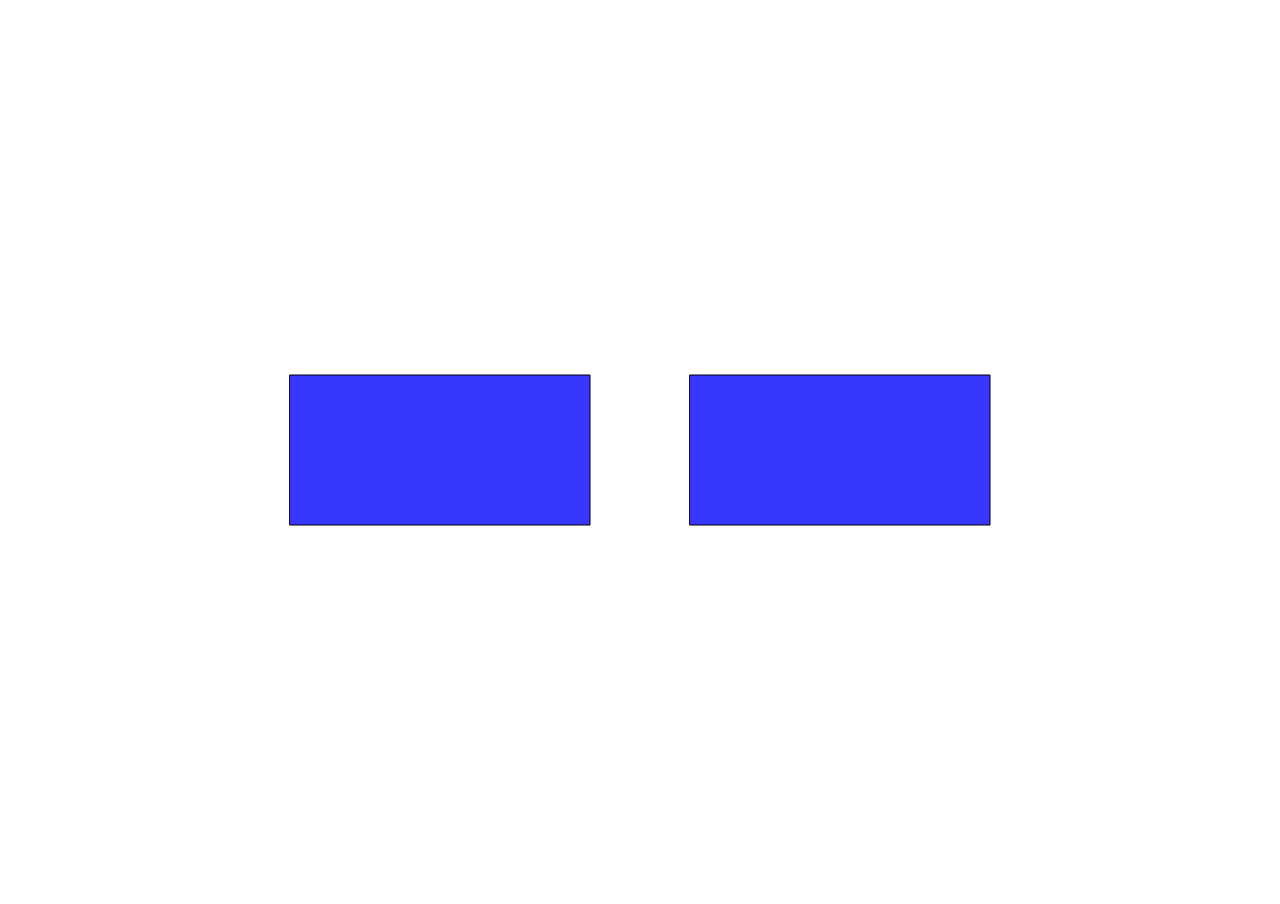
==== dating-sim/index.html @ 4797dba4 "idea put in" ====
<!DOCTYPE html>
<html>
  <head>
    <meta name="viewport" width=device-width, initial-scale=1.0, maximum-scale=1.0, user-scalable=0>
    <link rel="stylesheet" href="css/fullscreenp5.css">
    <script src="js/p5.min.js"></script>
    <!-- <script src="js/p5.dom.min.js"></script> -->
    <!-- <script src="js/p5.sound.min.js"></script> -->
    <!-- <script src="js/p5.collide2d.min.js"></script> -->
    <script src="sketch.js"></script>
  </head>
  <body>
  </body>
</html>
---- dating-sim/css/fullscreenp5.css ----
body, html {
    padding: 0;
    margin: 0;
    height: 100%;
    overflow: hidden;
}
::-webkit-scrollbar {
    display: none;
}
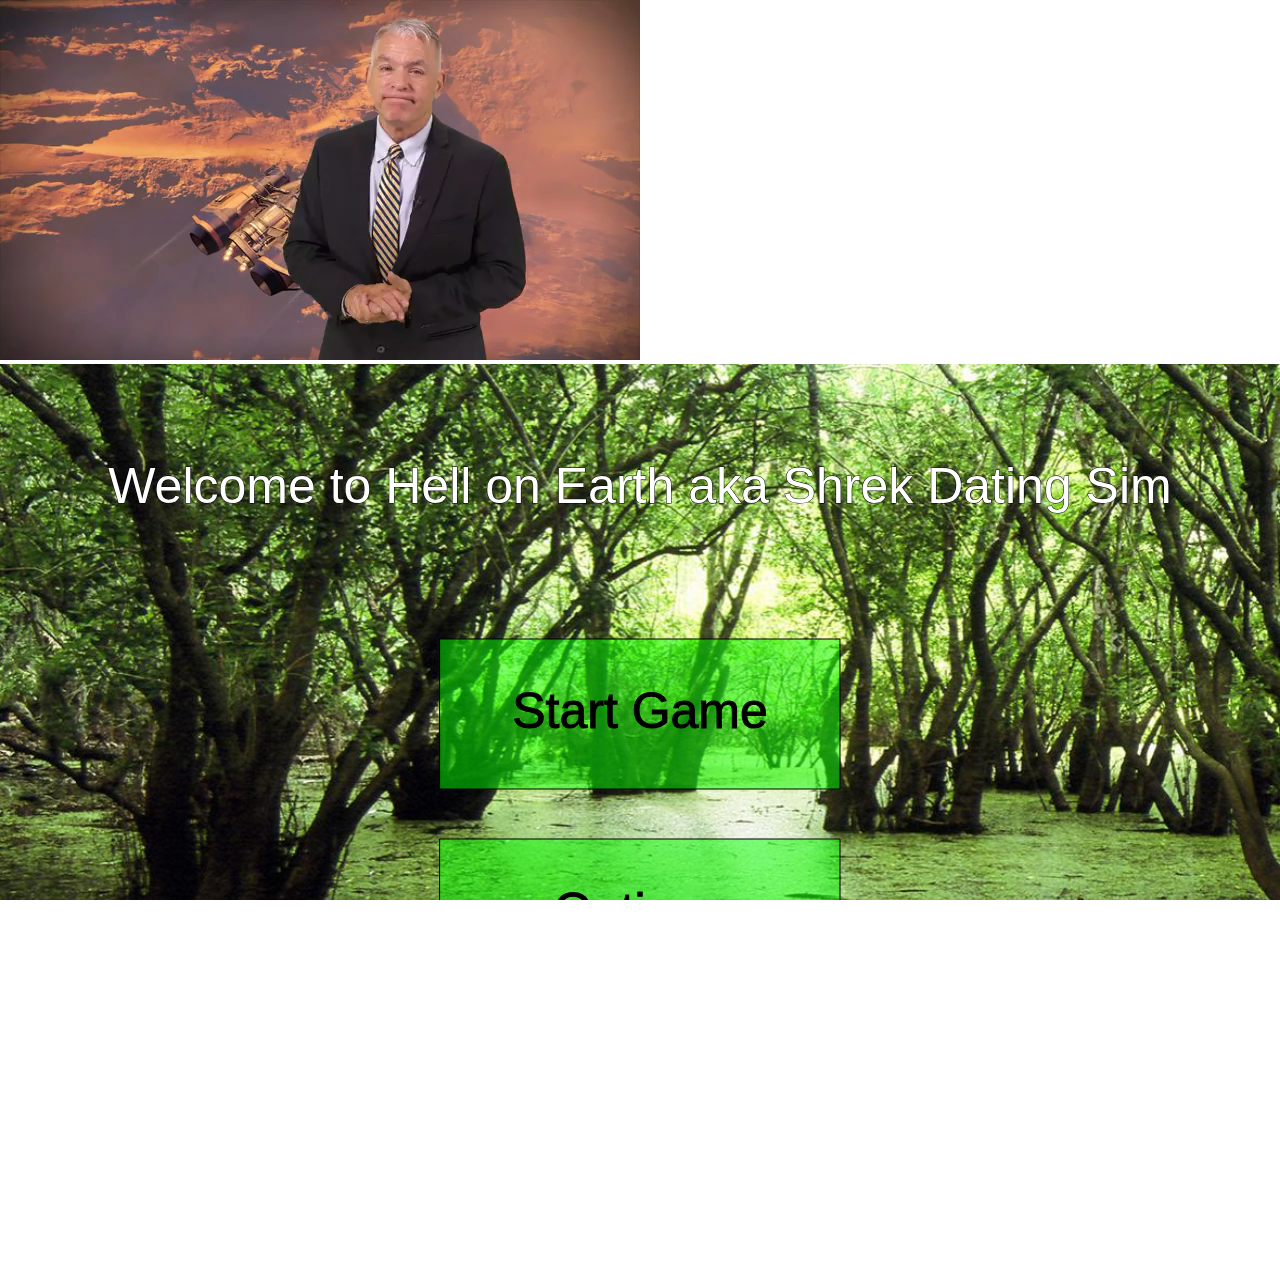
==== commit 4ea60f87: "aaggga" ====
--- a/dating-sim/index.html
+++ b/dating-sim/index.html
@@ -4,7 +4,7 @@
     <meta name="viewport" width=device-width, initial-scale=1.0, maximum-scale=1.0, user-scalable=0>
     <link rel="stylesheet" href="css/fullscreenp5.css">
     <script src="js/p5.min.js"></script>
-    <!-- <script src="js/p5.dom.min.js"></script> -->
+    <script src="js/p5.dom.min.js"></script>
     <!-- <script src="js/p5.sound.min.js"></script> -->
     <!-- <script src="js/p5.collide2d.min.js"></script> -->
     <script src="sketch.js"></script>
